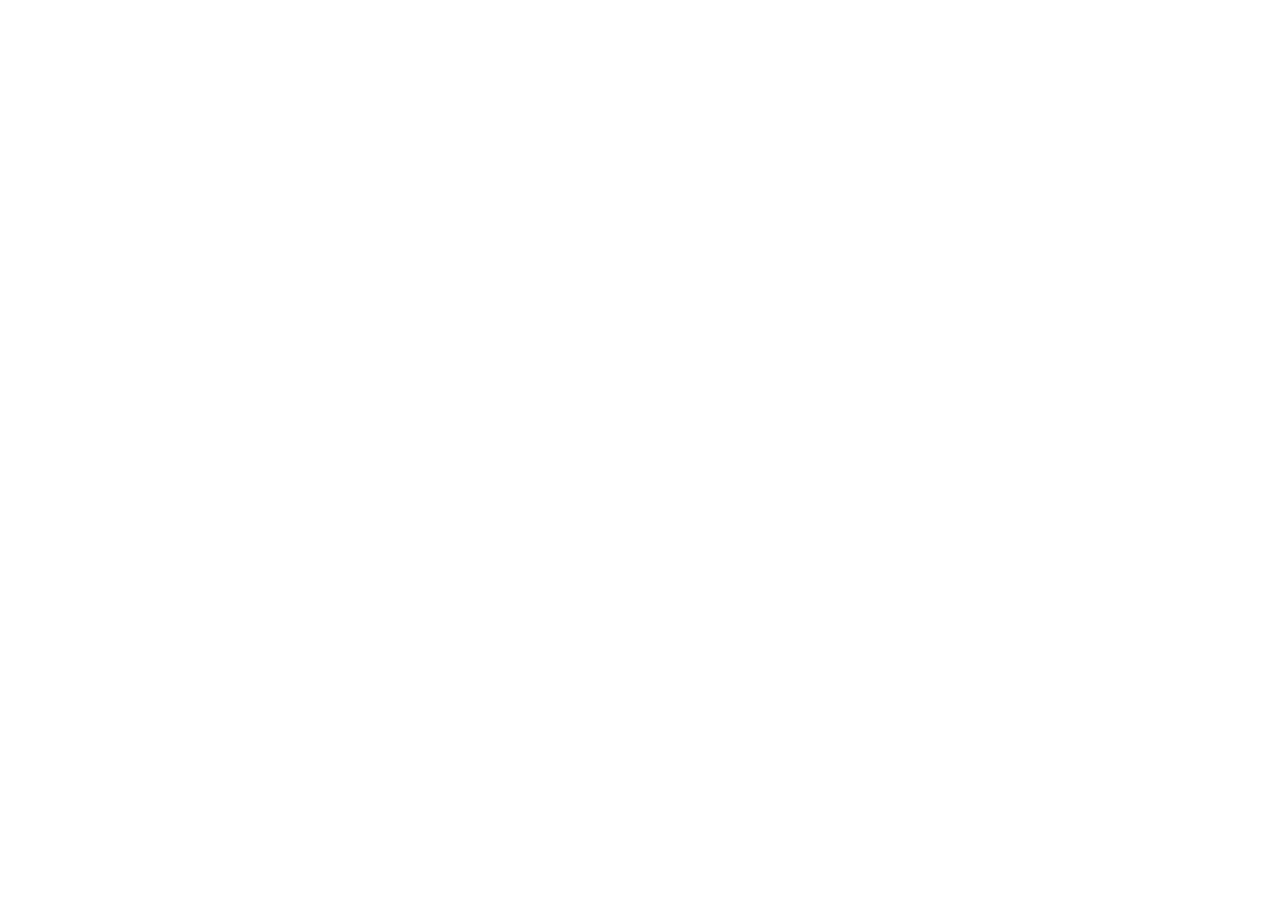
==== web/index.html @ b7950ee9 "feat: Phase 1 complete — Flutter scaffold, MAVLink engine, live telemetry Helios GCS Phase 1 impleme" ====
<!DOCTYPE html>
<html>
<head>
  <!--
    If you are serving your web app in a path other than the root, change the
    href value below to reflect the base path you are serving from.

    The path provided below has to start and end with a slash "/" in order for
    it to work correctly.

    For more details:
    * https://developer.mozilla.org/en-US/docs/Web/HTML/Element/base

    This is a placeholder for base href that will be replaced by the value of
    the `--base-href` argument provided to `flutter build`.
  -->
  <base href="$FLUTTER_BASE_HREF">

  <meta charset="UTF-8">
  <meta content="IE=Edge" http-equiv="X-UA-Compatible">
  <meta name="description" content="Open-source ground control station for MAVLink UAVs">

  <!-- iOS meta tags & icons -->
  <meta name="mobile-web-app-capable" content="yes">
  <meta name="apple-mobile-web-app-status-bar-style" content="black">
  <meta name="apple-mobile-web-app-title" content="helios_gcs">
  <link rel="apple-touch-icon" href="icons/Icon-192.png">

  <!-- Favicon -->
  <link rel="icon" type="image/png" href="favicon.png"/>

  <title>helios_gcs</title>
  <link rel="manifest" href="manifest.json">
</head>
<body>
  <script src="flutter_bootstrap.js" async></script>
</body>
</html>
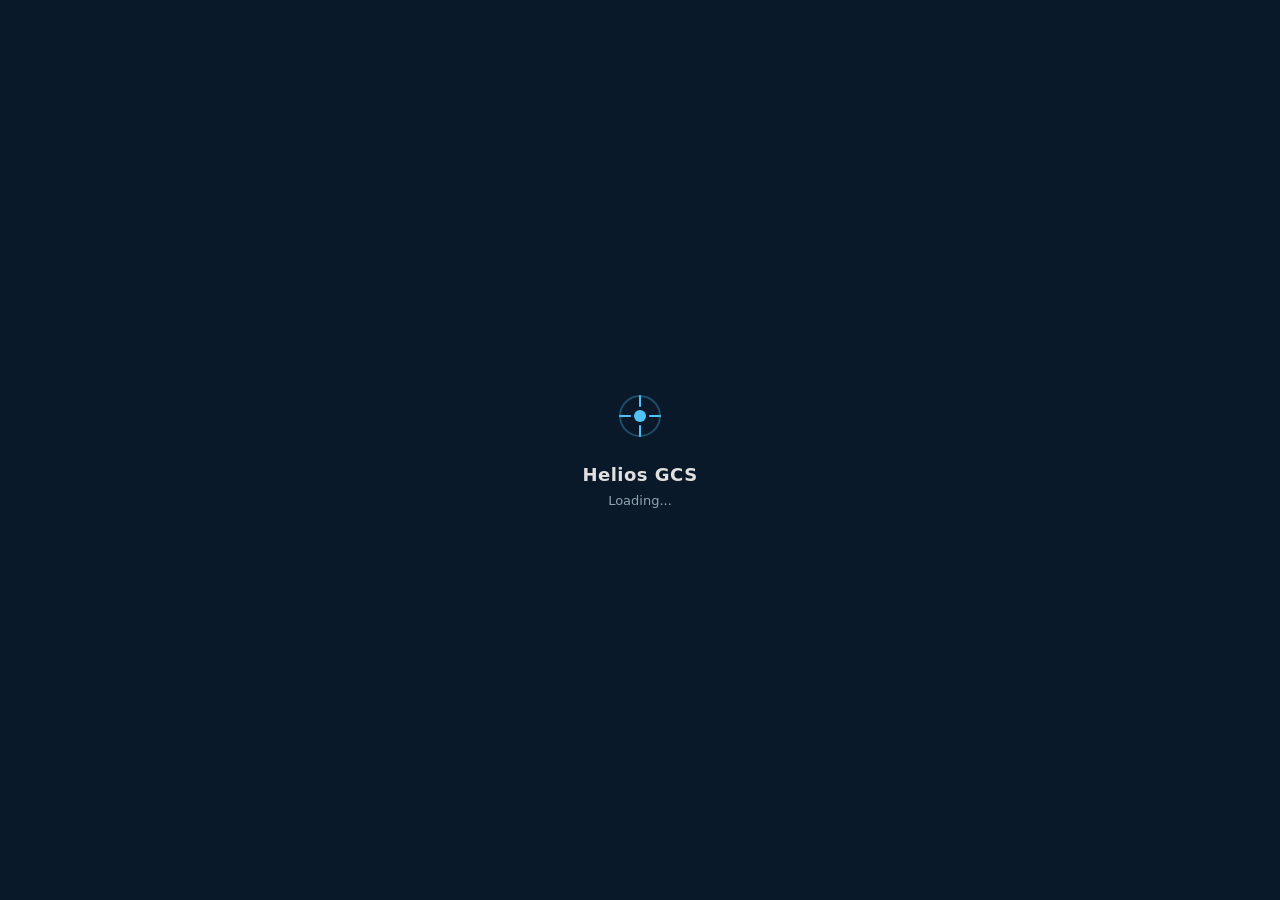
==== commit 8d2dc68c: "fix: add loading screen for web app initial load Flutter web downloads ~12MB (JS + CanvasKit WASM) b" ====
--- a/web/index.html
+++ b/web/index.html
@@ -18,21 +18,54 @@
 
   <meta charset="UTF-8">
   <meta content="IE=Edge" http-equiv="X-UA-Compatible">
-  <meta name="description" content="Open-source ground control station for MAVLink UAVs">
+  <meta name="description" content="Helios GCS — open-source ground control station for MAVLink UAVs">
+  <meta name="viewport" content="width=device-width, initial-scale=1.0, maximum-scale=1.0, user-scalable=no">
+  <meta name="theme-color" content="#0a1929">
 
   <!-- iOS meta tags & icons -->
   <meta name="mobile-web-app-capable" content="yes">
-  <meta name="apple-mobile-web-app-status-bar-style" content="black">
-  <meta name="apple-mobile-web-app-title" content="helios_gcs">
+  <meta name="apple-mobile-web-app-capable" content="yes">
+  <meta name="apple-mobile-web-app-status-bar-style" content="black-translucent">
+  <meta name="apple-mobile-web-app-title" content="Helios GCS">
   <link rel="apple-touch-icon" href="icons/Icon-192.png">
 
   <!-- Favicon -->
   <link rel="icon" type="image/png" href="favicon.png"/>
 
-  <title>helios_gcs</title>
+  <title>Helios GCS</title>
   <link rel="manifest" href="manifest.json">
 </head>
 <body>
+  <div id="loading" style="
+    position: fixed; inset: 0;
+    display: flex; flex-direction: column;
+    align-items: center; justify-content: center;
+    background: #0a1929; color: #e0e0e0;
+    font-family: -apple-system, BlinkMacSystemFont, 'Segoe UI', system-ui, sans-serif;
+  ">
+    <svg width="48" height="48" viewBox="0 0 48 48" style="margin-bottom: 24px; animation: pulse 2s ease-in-out infinite;">
+      <circle cx="24" cy="24" r="20" fill="none" stroke="#4fc3f7" stroke-width="2" opacity="0.3"/>
+      <circle cx="24" cy="24" r="6" fill="#4fc3f7"/>
+      <line x1="24" y1="4" x2="24" y2="14" stroke="#4fc3f7" stroke-width="2" stroke-linecap="round"/>
+      <line x1="24" y1="34" x2="24" y2="44" stroke="#4fc3f7" stroke-width="2" stroke-linecap="round"/>
+      <line x1="4" y1="24" x2="14" y2="24" stroke="#4fc3f7" stroke-width="2" stroke-linecap="round"/>
+      <line x1="34" y1="24" x2="44" y2="24" stroke="#4fc3f7" stroke-width="2" stroke-linecap="round"/>
+    </svg>
+    <div style="font-size: 18px; font-weight: 600; letter-spacing: 0.5px;">Helios GCS</div>
+    <div id="loading-status" style="font-size: 13px; color: #90a4ae; margin-top: 8px;">Loading...</div>
+  </div>
+  <style>
+    @keyframes pulse {
+      0%, 100% { opacity: 0.6; transform: scale(1); }
+      50% { opacity: 1; transform: scale(1.05); }
+    }
+  </style>
+  <script>
+    window.addEventListener('flutter-first-frame', function () {
+      var el = document.getElementById('loading');
+      if (el) el.remove();
+    });
+  </script>
   <script src="flutter_bootstrap.js" async></script>
 </body>
 </html>
